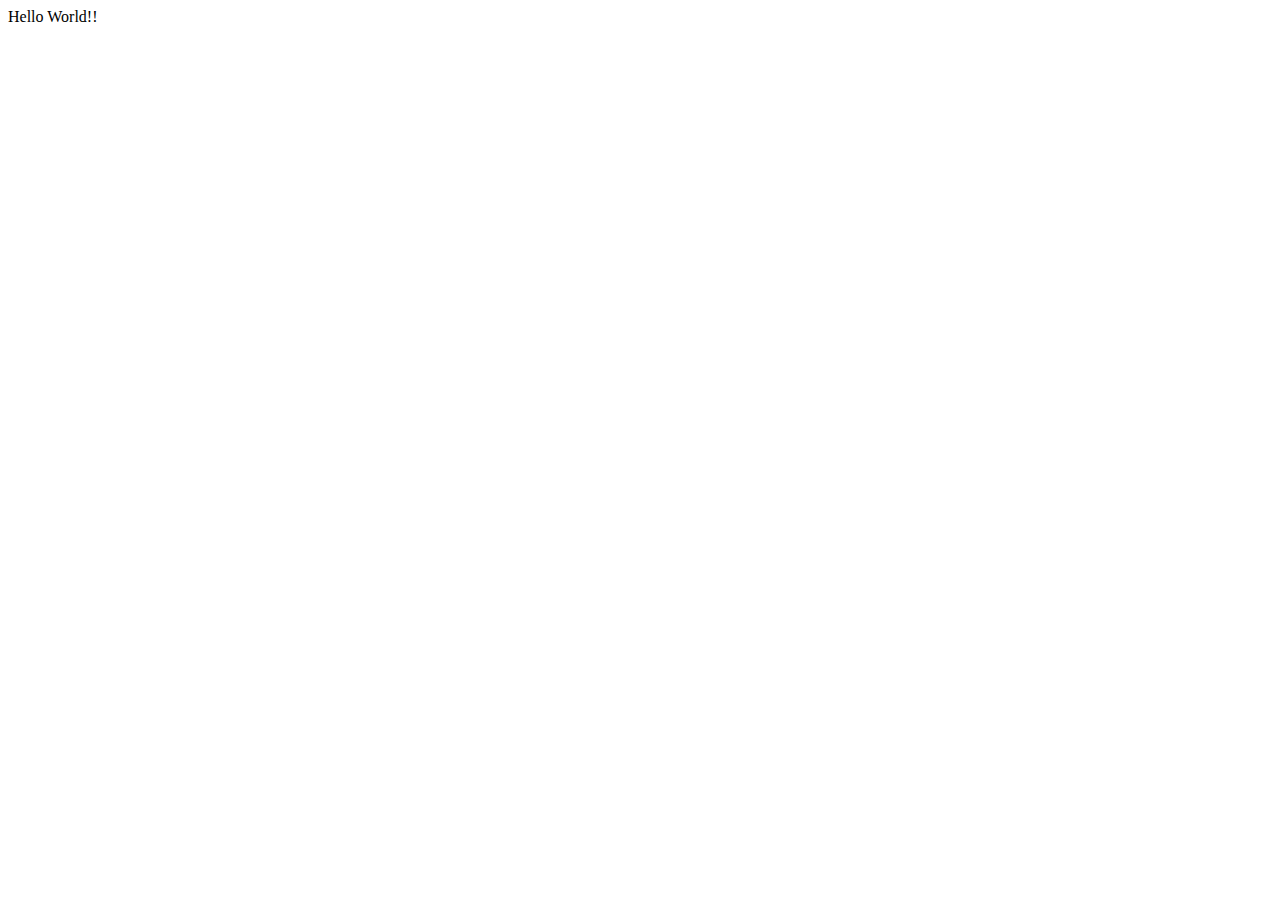
==== index.html @ 6c32034c "DomBookApp initial Commit for deployment" ====
<!DOCTYPE html>
<html lang="en">
<head>
    <meta charset="UTF-8">
    <meta name="viewport" content="width=device-width, initial-scale=1.0">
    <title>DomBookApp</title>
</head>
<body>
    <div>Hello World!!</div>
</body>
</html>
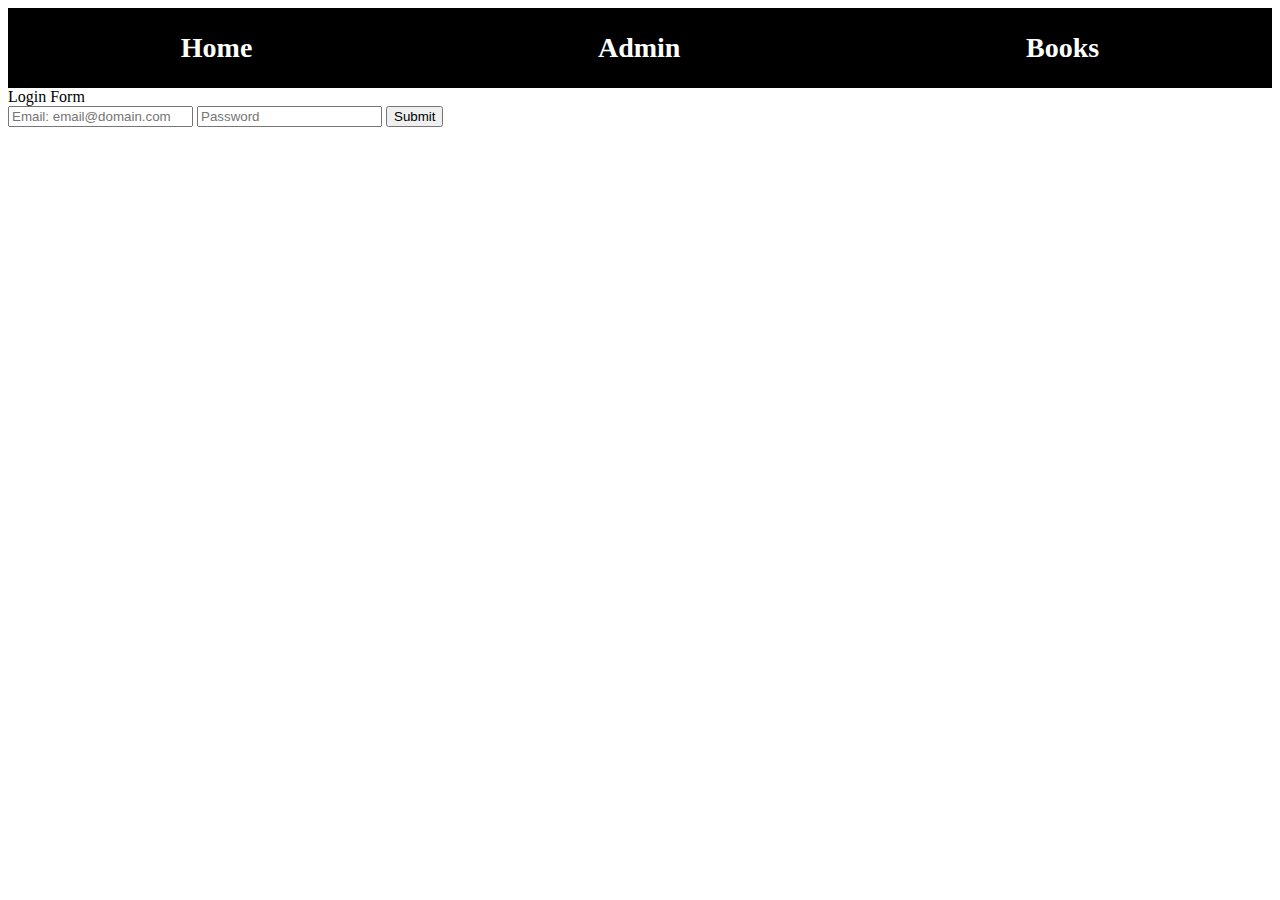
==== commit 7ac1d4c2: "index page completed" ====
--- a/index.html
+++ b/index.html
@@ -1,11 +1,25 @@
 <!DOCTYPE html>
 <html lang="en">
+
 <head>
     <meta charset="UTF-8">
     <meta name="viewport" content="width=device-width, initial-scale=1.0">
     <title>DomBookApp</title>
+    <link rel="stylesheet" href="./styles/navbar.css">
 </head>
+
 <body>
-    <div>Hello World!!</div>
+    <div id="navDiv"></div>
+    <div id="formDiv">
+        Login Form
+        <form action="" id="loginForm">
+            <input type="email" id="email" placeholder="Email: email@domain.com">
+            <input type="password" id="password" placeholder="Password">
+            <input type="submit">
+        </form>
+    </div>
 </body>
+<script src="./scripts/navbar.js"></script>
+<script src="./scripts/index.js"></script>
+
 </html>--- a/styles/navbar.css
+++ b/styles/navbar.css
@@ -0,0 +1,16 @@
+#navbar {
+    background-color: black;
+    color: white;
+    font-size: 20px;
+    display: flex;
+    justify-content: space-around;
+    align-items: center;
+    height: 80px;
+}
+
+#navbar a {
+    text-decoration: none;
+    color: white;
+    font-size: 28px;
+    font-weight: 900;
+}